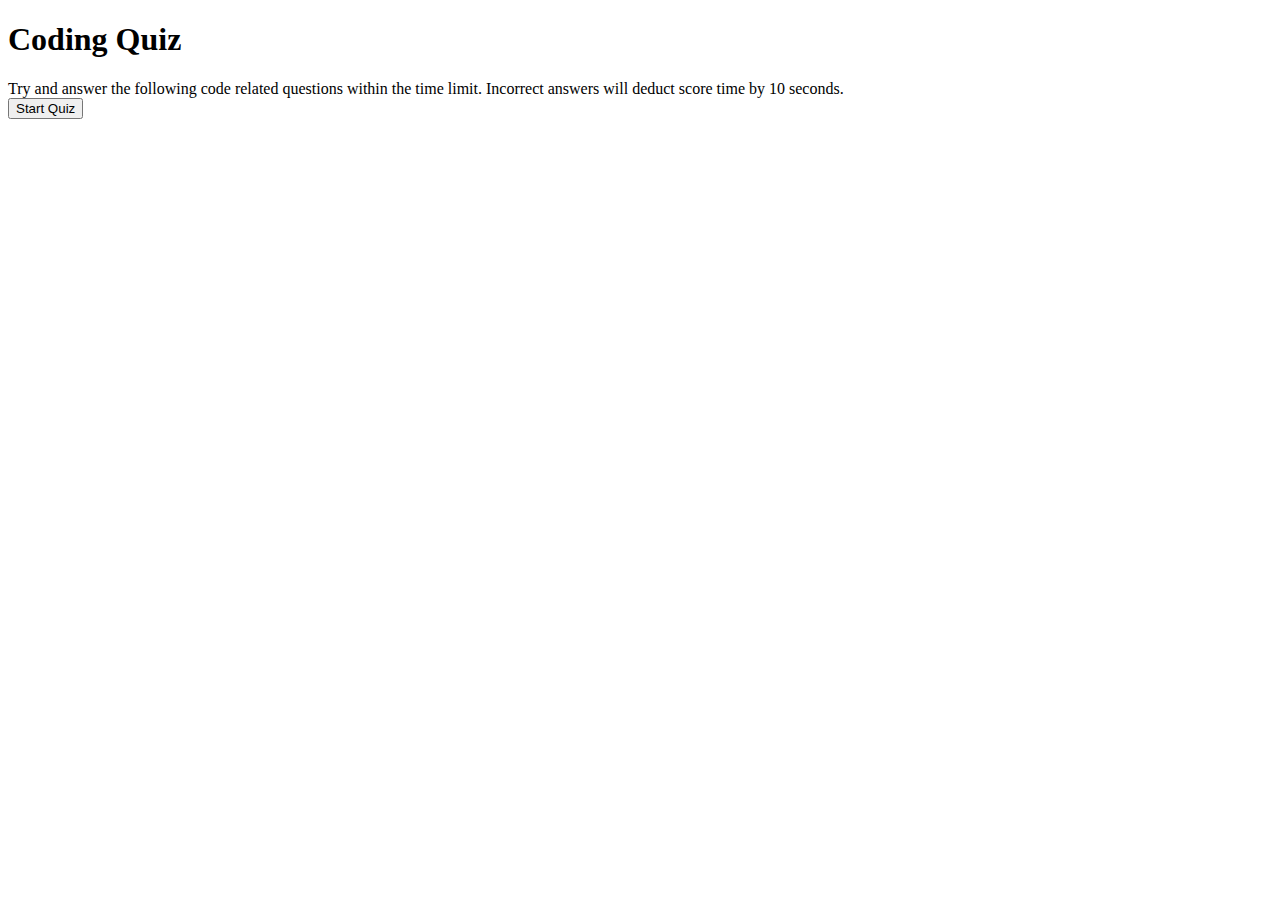
==== Develop/index2.html @ e3be466f "inital commit" ====
<!DOCTYPE html>
<html lang="en">
  <head>
    <meta charset="UTF-8" />
    <meta http-equiv="X-UA-Compatible" content="IE=edge" />
    <meta name="viewport" content="width=device-width, initial-scale=1.0" />
    <title>Document</title>
  </head>
  <body>
    <header>
      <div id="timer"></div>
    </header>
    <div><h1>Coding Quiz</h1></div>
    <div>
      Try and answer the following code related questions within the time limit.
      Incorrect answers will deduct score time by 10 seconds.
    </div>
    <button id="start button">Start Quiz</button>
  </body>
</html>
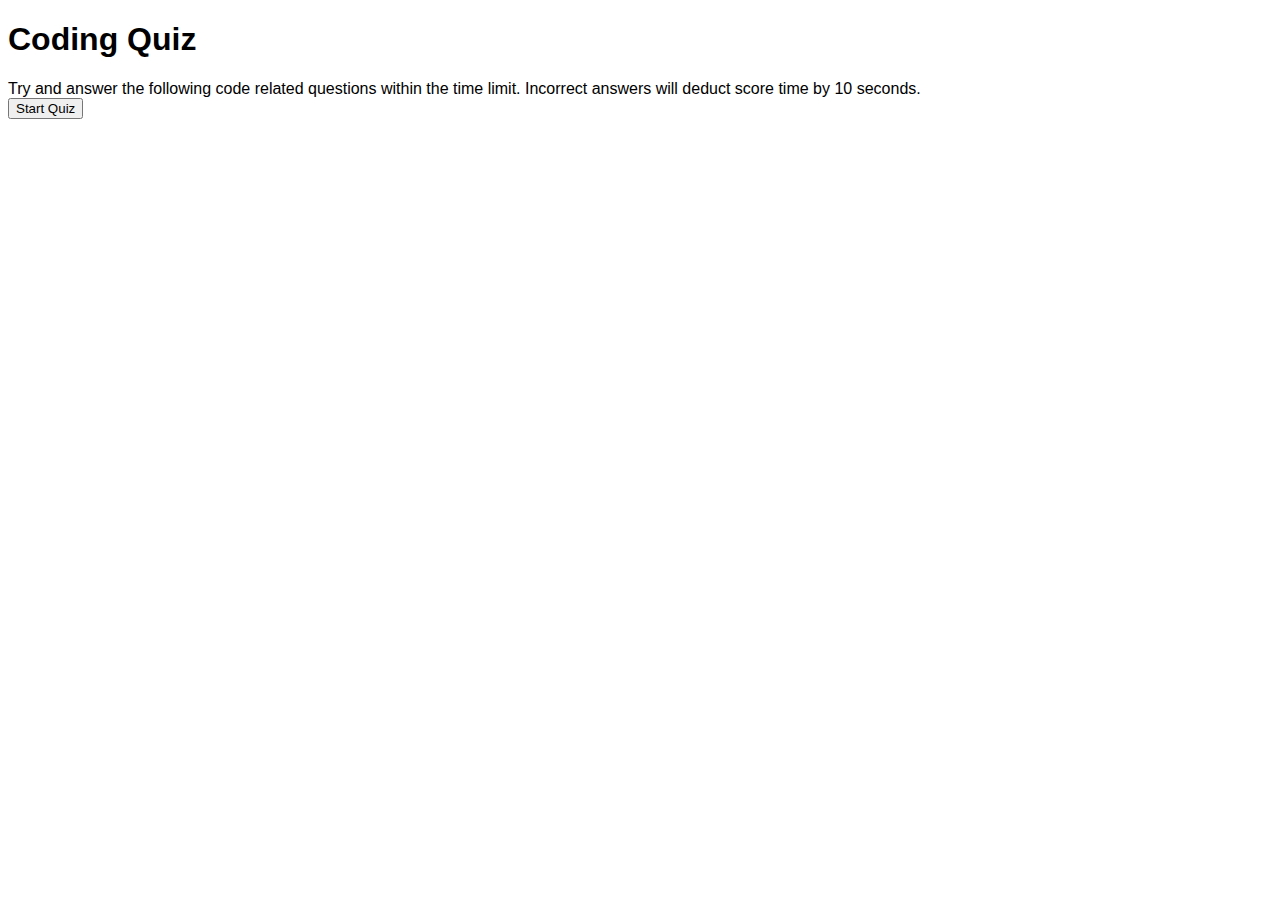
==== commit 5c6b911d: "changes" ====
--- a/Develop/index2.html
+++ b/Develop/index2.html
@@ -4,17 +4,29 @@
     <meta charset="UTF-8" />
     <meta http-equiv="X-UA-Compatible" content="IE=edge" />
     <meta name="viewport" content="width=device-width, initial-scale=1.0" />
-    <title>Document</title>
+    <title>Coding Quiz</title>
+    <link rel="stylesheet" href="../Assets/css/style.css" />
   </head>
   <body>
     <header>
       <div id="timer"></div>
     </header>
-    <div><h1>Coding Quiz</h1></div>
-    <div>
-      Try and answer the following code related questions within the time limit.
-      Incorrect answers will deduct score time by 10 seconds.
+    <div id="introduction">
+      <div><h1>Coding Quiz</h1></div>
+      <div>
+        Try and answer the following code related questions within the time
+        limit. Incorrect answers will deduct score time by 10 seconds.
+      </div>
+      <button id="start-button">Start Quiz</button>
     </div>
-    <button id="start button">Start Quiz</button>
+    <div id="container" class="hide">
+      <div id="question-container">
+        <div id="questions">Commonly used data types DO NOT INCLUDE:</div>
+        <div id="answer-buttons" class="button-grid"></div>
+      </div>
+      <button id="next-button" class="next-button">Next</button>
+    </div>
+
+    <script src="./script.js"></script>
   </body>
 </html>
--- a/Assets/css/style.css
+++ b/Assets/css/style.css
@@ -0,0 +1,61 @@
+*,
+*::before,
+*::after {
+  box-sizing: border-box;
+  font-family: sans-serif;
+}
+
+.controls {
+  margin: 10px;
+  padding: 10px;
+}
+
+.body {
+  padding: 0;
+  margin: 0;
+  display: flex;
+  width: 100 vw;
+  height: 100vh;
+  justify-content: center;
+  align-items: center;
+}
+
+.timer {
+  background-color: ;
+}
+
+.container {
+  width: 800px;
+  max-width: 80%;
+  background-color: white;
+  border-radius: 5px;
+  padding: 10px;
+  box-shadow: 0 0 10px 3px;
+}
+
+.hide {
+  display: none;
+}
+.button-grid {
+  display: grid;
+  grid-template-columns: repeat(2, auto);
+  gap: 10px;
+}
+
+.start-button {
+  border-radius: 5px;
+  padding: 5px, 10px;
+  color: white;
+  outline: none;
+}
+
+.button:hover {
+  border-color: black;
+}
+
+.start-button,
+.next-button {
+  font-size: 1.5rem;
+  font-weight: bold;
+  padding: 10px;
+}
